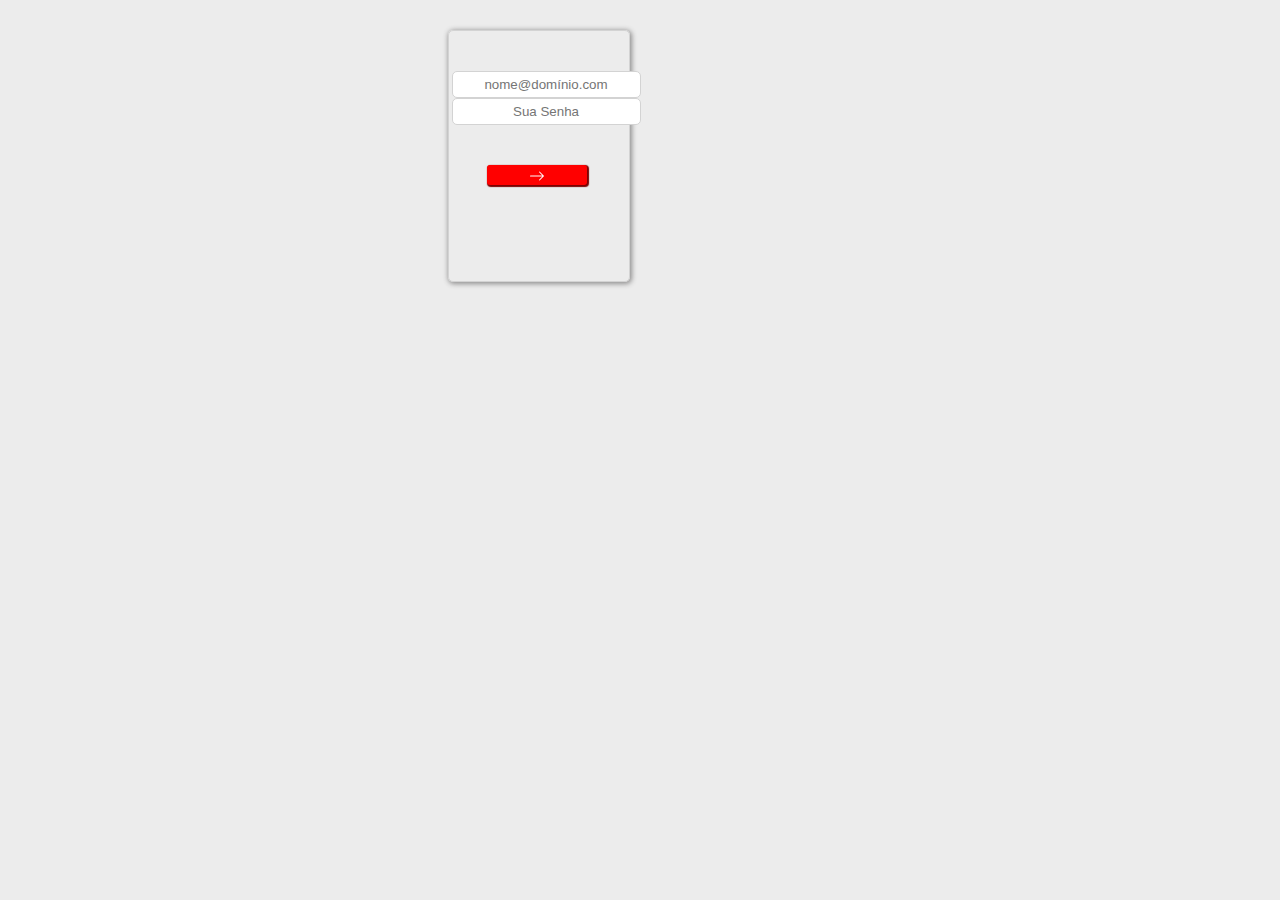
==== LoginCustomizado/index.html @ 6914ef0b "LoginCustomizado1" ====
<!DOCTYPE html>
<html lang="en">
<head>
    <meta charset="UTF-8">
    <meta http-equiv="X-UA-Compatible" content="IE=edge">
    <meta name="viewport" content="width=device-width, initial-scale=1.0">
    <link rel="stylesheet" href="reset.css">
    <link rel="stylesheet" href="style.css">
    <title>Página de Login</title>
</head>
<body>
    <main>
        <div class="caixa">
            <label for="email">
                <input class="input-padrao-email" type="email" name="" id="" required placeholder="nome@domínio.com">
            </label>
            <label for="password">
                <input  class="input-padrao-senha"password type="password" name="" id="" required placeholder="Sua Senha">
            </label>
            <label for="submit">
                <a href="https://www.google.com">
                    <button class="submit" type="submit">
                        <svg xmlns="http://www.w3.org/2000/svg" width="16" height="16" fill="currentColor" class="bi bi-arrow-right" viewBox="0 0 16 16">
                            <path fill-rule="evenodd" d="M1 8a.5.5 0 0 1 .5-.5h11.793l-3.147-3.146a.5.5 0 0 1 .708-.708l4 4a.5.5 0 0 1 0 .708l-4 4a.5.5 0 0 1-.708-.708L13.293 8.5H1.5A.5.5 0 0 1 1 8z"/>
                        </svg>
                    </button>
                </a>
        </div>
    </main>
</body>
</html>
---- LoginCustomizado/style.css ----
a{
    text-decoration: none;
}
body{
   background-color: #ececec
} 

.caixa{
    margin-left: 35%;
    margin-top: 30px;
    border: 1px solid #d3d3d3;
    box-shadow: 1px 1px 5px 1px #919090;
    height: 250px;
    width: 180px;
    border-radius: 5px;
}  
.input-padrao-email{
    text-align: center;
    margin-top: 40px;
    margin-left: 2.5px;
    padding: 5px 5px;
    border: 1px solid #d3d3d3;
    border-radius: 5px;
} 
.input-padrao-senha{
    text-align: center;
    margin-left: 2.5px;
    padding: 5px 5px;
    border: 1px solid #d3d3d3;
    border-radius: 5px;
} 
.input-padrao-email:focus {
    outline: none;
    background-color:#f1ebeb;

}
.input-padrao-senha:focus{
    outline: none;
    background-color:#f1ebeb;
}
.submit{
    color: #ffffff;
    background-color: rgb(255, 0, 0);
    width: 100px;
    height: 20px;
    border: 2px none;
    box-shadow: 1px 1px 1px 1px #7c0202;
    border-radius: 3px;
    padding: 3px 3px 3px;
    margin-top: 40px;
    margin-left: 38px;
    display: inline-block;
    transition: 0.5s all;
}
.submit:hover{
    background-color: #0601ff;
    box-shadow: 1px 1px 1px 1px #02047c;
}
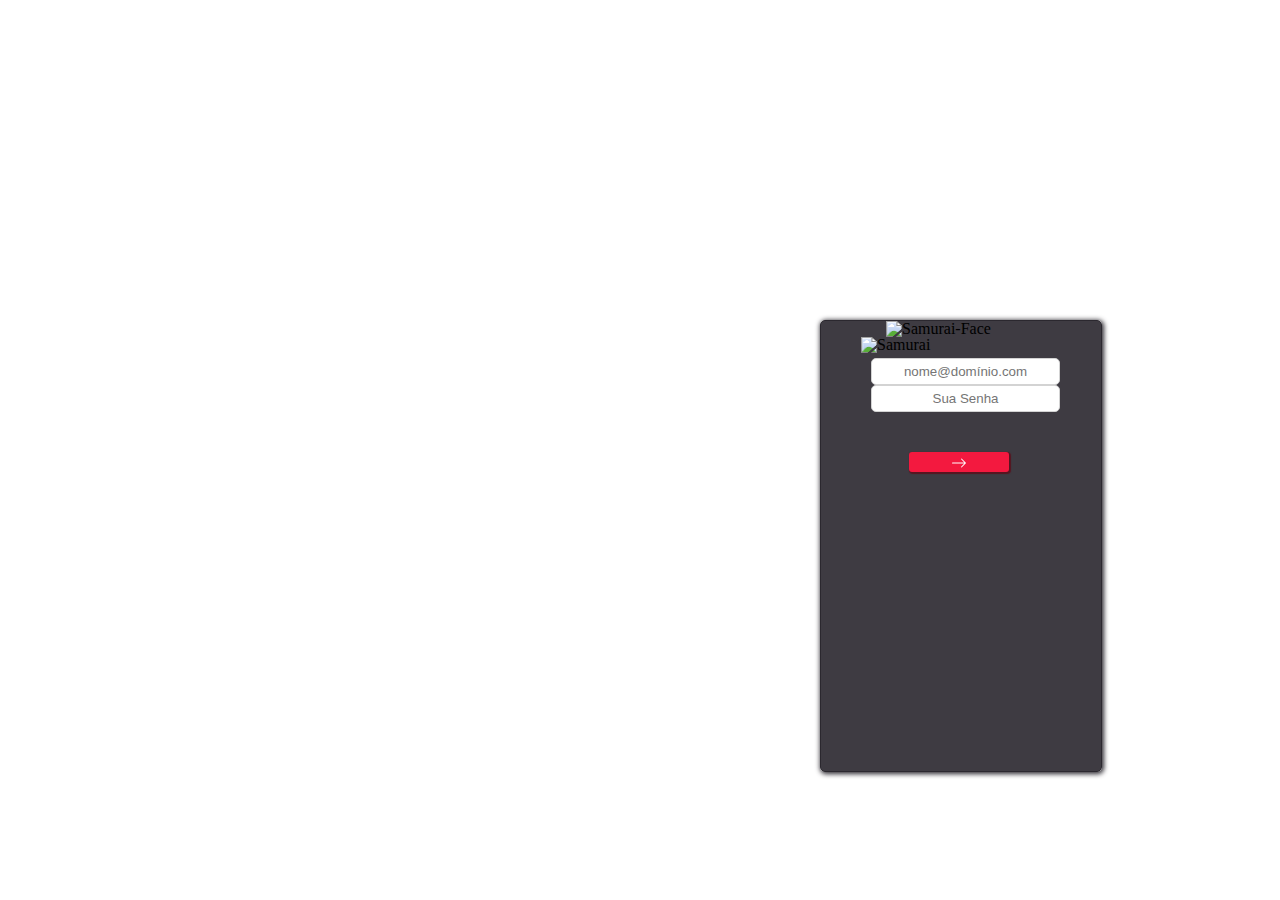
==== commit 0db2826f: "Add files via upload" ====
--- a/LoginCustomizado/index.html
+++ b/LoginCustomizado/index.html
@@ -6,11 +6,16 @@
     <meta name="viewport" content="width=device-width, initial-scale=1.0">
     <link rel="stylesheet" href="reset.css">
     <link rel="stylesheet" href="style.css">
+    <link rel="shortcut icon" href="/Assets/images/SamuraiV2.png">
     <title>Página de Login</title>
 </head>
 <body>
     <main>
+        <audio src="/Assets/sounds/music/X2Download.com - Johnny Silverhand Theme(Cello_Violin version) _ Cyberpunk 2077 (320 kbps).mp3" autoplay ></audio>
+        </audio>
         <div class="caixa">
+            <img class="demon-face" src="/Assets/images/Jacket.png" alt="Samurai-Face" >
+            <img class="samurai-logo" src="/Assets/images/SamuraiV2.png" alt="Samurai" >
             <label for="email">
                 <input class="input-padrao-email" type="email" name="" id="" required placeholder="nome@domínio.com">
             </label>
--- a/LoginCustomizado/style.css
+++ b/LoginCustomizado/style.css
@@ -2,57 +2,102 @@
     text-decoration: none;
 }
 body{
-   background-color: #ececec
+   /*background-color: #ececec*/
+   background-image:url(/Assets/images/cyberpunk-2077-samurai-logo-uhdpaper.com-hd-104.jpg);
+   background-repeat: no-repeat;
+   background-size: auto;
+
 } 
 
 .caixa{
-    margin-left: 35%;
-    margin-top: 30px;
-    border: 1px solid #d3d3d3;
-    box-shadow: 1px 1px 5px 1px #919090;
-    height: 250px;
-    width: 180px;
+    background-color: #2b282fe8;
+    margin-left: 820px;
+    margin-top: 320px;
+    border: 1px solid #2b282f;
+    box-shadow: 1px 1px 5px 1px #2b282f;
+    height: 450px;
+    width: 280px;
     border-radius: 5px;
 }  
+.demon-face{
+    width: 150px;
+    height: auto;
+    display: inline-block;
+    margin-left: 65px;
+
+}
+.samurai-logo{
+    width: 200px;
+    height: auto;
+    margin-left: 40px;
+    display: inline-block;
+}
 .input-padrao-email{
     text-align: center;
-    margin-top: 40px;
-    margin-left: 2.5px;
+    margin-top: 5px;
+    margin-left: 50px;
     padding: 5px 5px;
     border: 1px solid #d3d3d3;
     border-radius: 5px;
 } 
 .input-padrao-senha{
     text-align: center;
-    margin-left: 2.5px;
+    margin-left: 50px;
     padding: 5px 5px;
     border: 1px solid #d3d3d3;
     border-radius: 5px;
 } 
 .input-padrao-email:focus {
+    background-color: #2b282f;
+    color:#d3d3d3;
     outline: none;
-    background-color:#f1ebeb;
+    animation: chromaticMove 4500ms ease infinite,pulse ease 200ms  infinite;
 
 }
 .input-padrao-senha:focus{
+    background-color: #2b282f;
+    color: #d3d3d3;
     outline: none;
-    background-color:#f1ebeb;
+    animation: chromaticMove 5ms ease infinite,pulse ease 1ms  infinite;
 }
 .submit{
     color: #ffffff;
-    background-color: rgb(255, 0, 0);
+    background-color: #f3193f;
     width: 100px;
     height: 20px;
     border: 2px none;
-    box-shadow: 1px 1px 1px 1px #7c0202;
+    box-shadow: 1px 1px 1px 1px #571520;
     border-radius: 3px;
     padding: 3px 3px 3px;
     margin-top: 40px;
-    margin-left: 38px;
+    margin-left: 88px;
     display: inline-block;
     transition: 0.5s all;
 }
+.demon-face:hover{
+    animation: chromaticMove 4500ms ease infinite,pulse ease 200ms  infinite;
+}
 .submit:hover{
-    background-color: #0601ff;
-    box-shadow: 1px 1px 1px 1px #02047c;
+    cursor:pointer;
+    background-color: #f3193d79;
+    box-shadow: 3px 2px 2px rgba(251, 12, 12,1), 0px -1px 3px rgba(12, 79, 251,.5),-3px 0px 2px rgba(52, 251, 12, 1);
+    animation: chromaticMove 4500ms ease infinite,pulse ease 200ms  infinite;
 }
+@keyframes gradientMove { 
+    0%{background-size: 100% 4px}
+    50%{background-size: 100% 2px}
+    100%{background-size: 100% 4px}
+}
+
+@keyframes pulse { 
+    0%{ opacity:.9;transform: skewX(.5deg);}
+    25%{ opacity:1;}
+    50%{opacity:.9;}
+    75%{ opacity:1; transform:skewX(.5deg);}
+    100%{opacity:.9;}
+}
+@keyframes chromaticMove { 
+    0%{text-shadow: 3px 2px 2px rgba(251, 12, 12,1), 0px -1px 3px rgba(12, 79, 251,.5),0px 0px -2px rgba(52, 251, 12, 1);}
+    50%{text-shadow: 3px 2px 2px rgba(251, 12, 12,1), 0px -1px 3px rgba(12, 79, 251,.5),-3px 2px 3px rgba(52, 251, 12, 1);}
+    100%{text-shadow: 3px 2px 2px rgba(251, 12, 12,1), 0px -1px 3px rgba(12, 79, 251,.5),2px -1px 2px rgba(52, 251, 12, 1);}
+}
